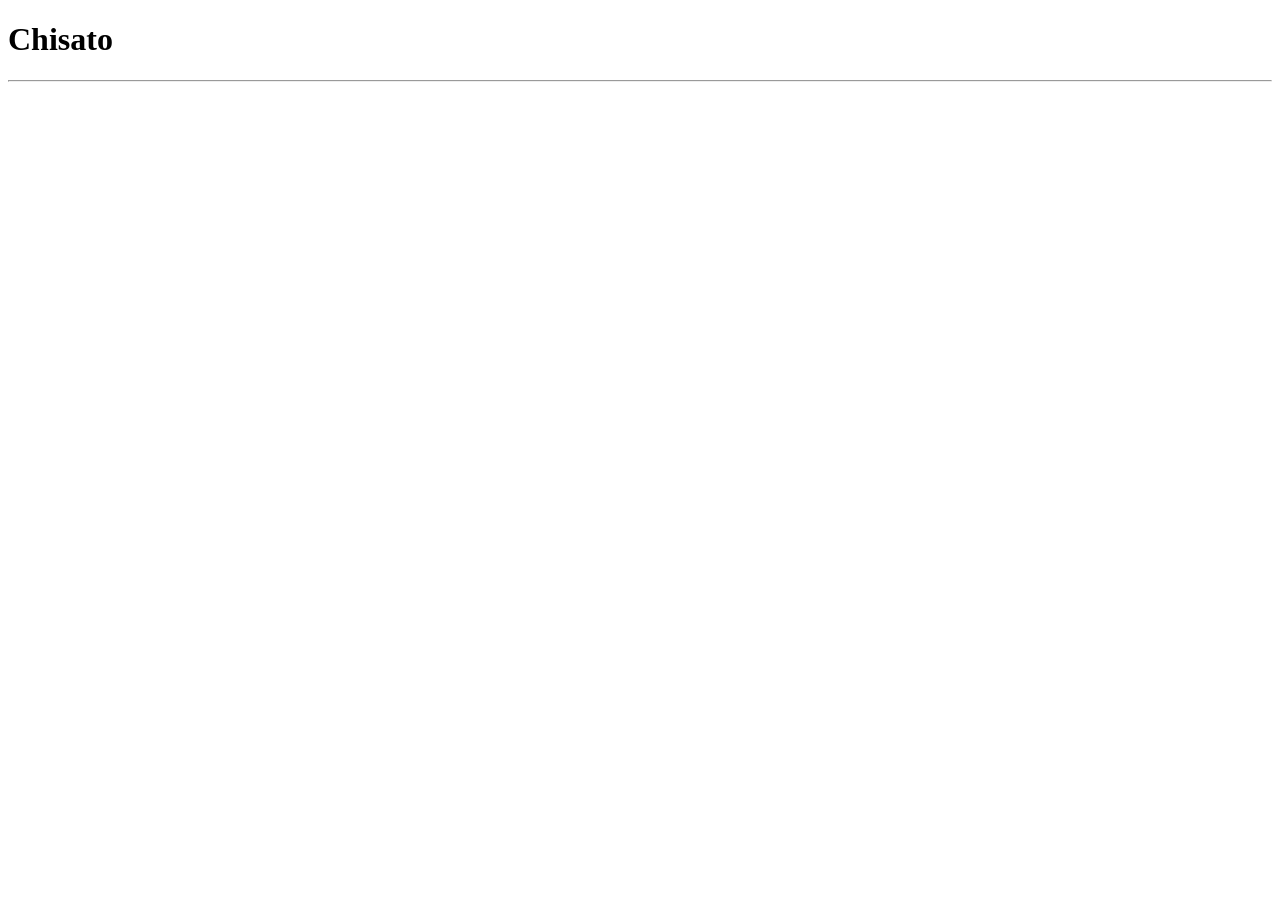
==== chisato.html @ ed0a1150 "1.them chisato" ====
<!DOCTYPE html>
<html lang="en">
<head>
    <meta charset="UTF-8">
    <meta name="viewport" content="width=device-width, initial-scale=1.0">
    <title>cca</title>
</head>
<body>
    <h1>Chisato</h1>
    <hr>
    
</body>
</html>
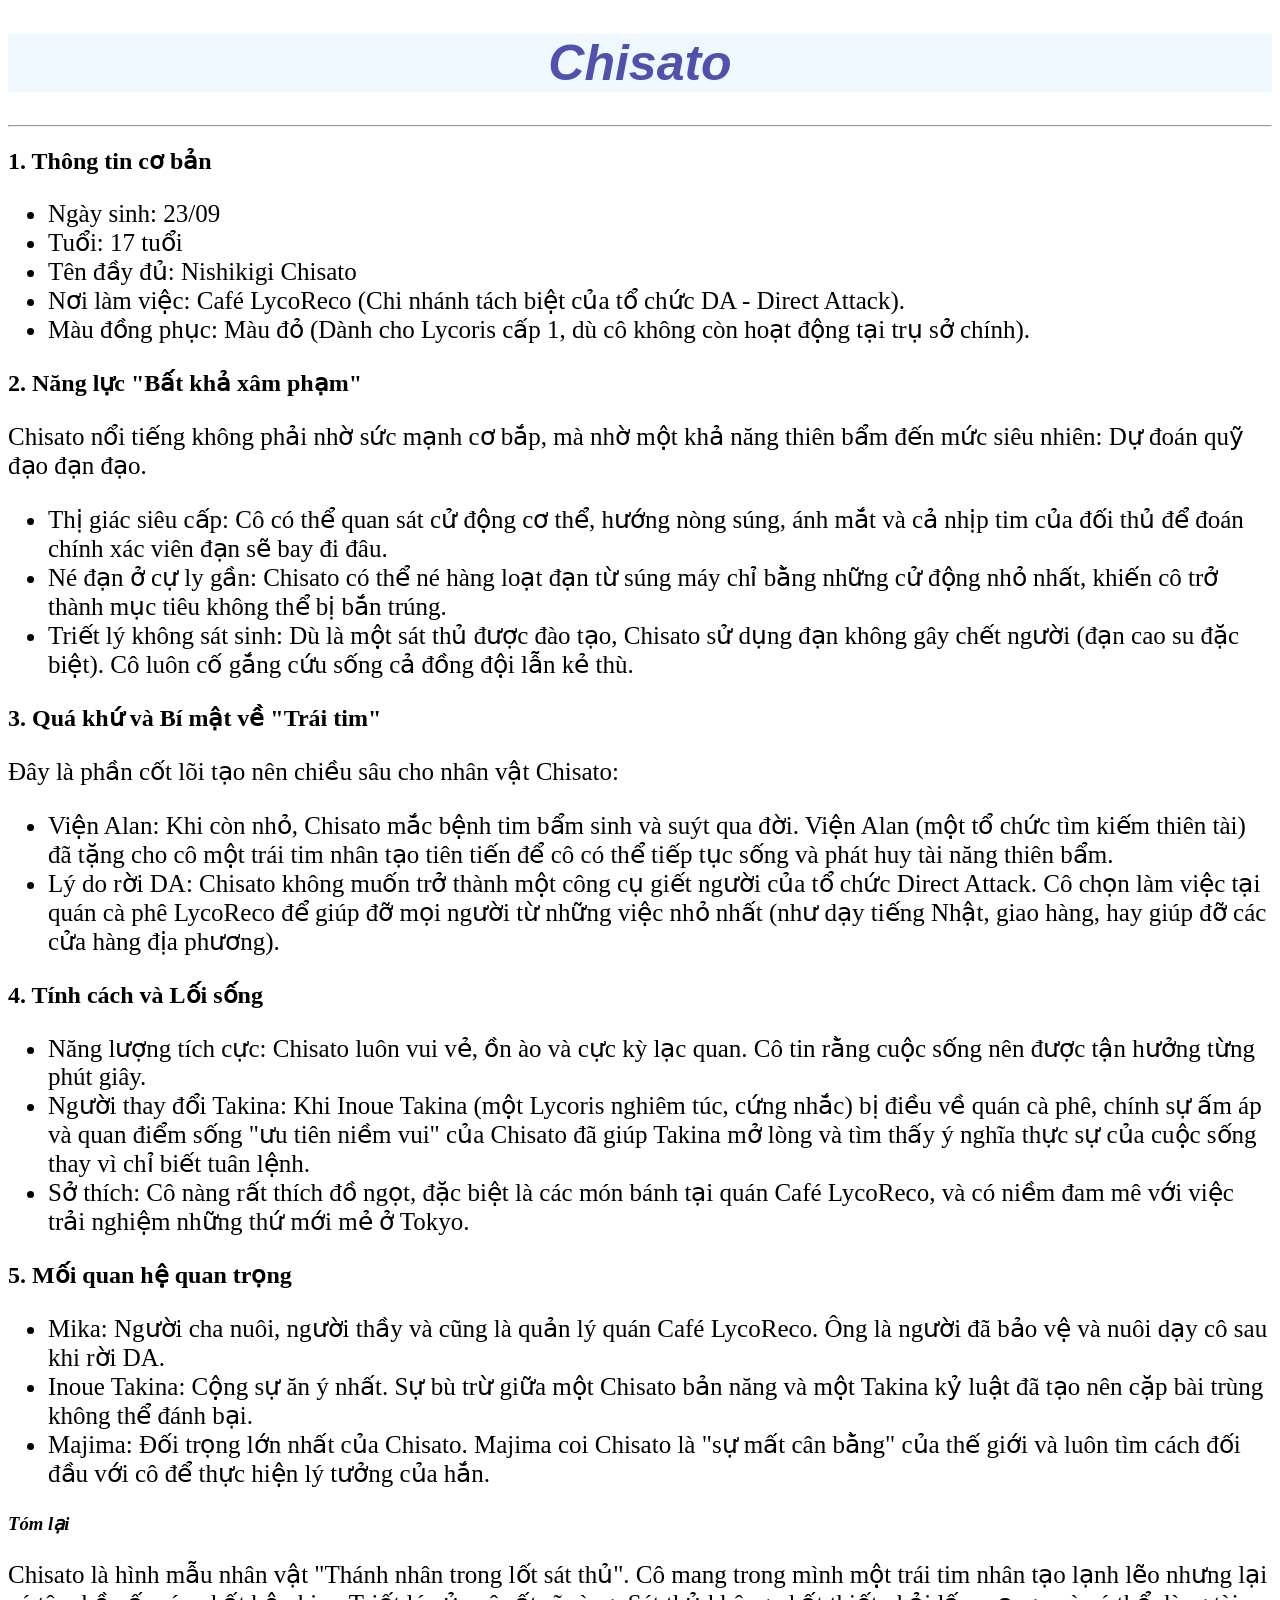
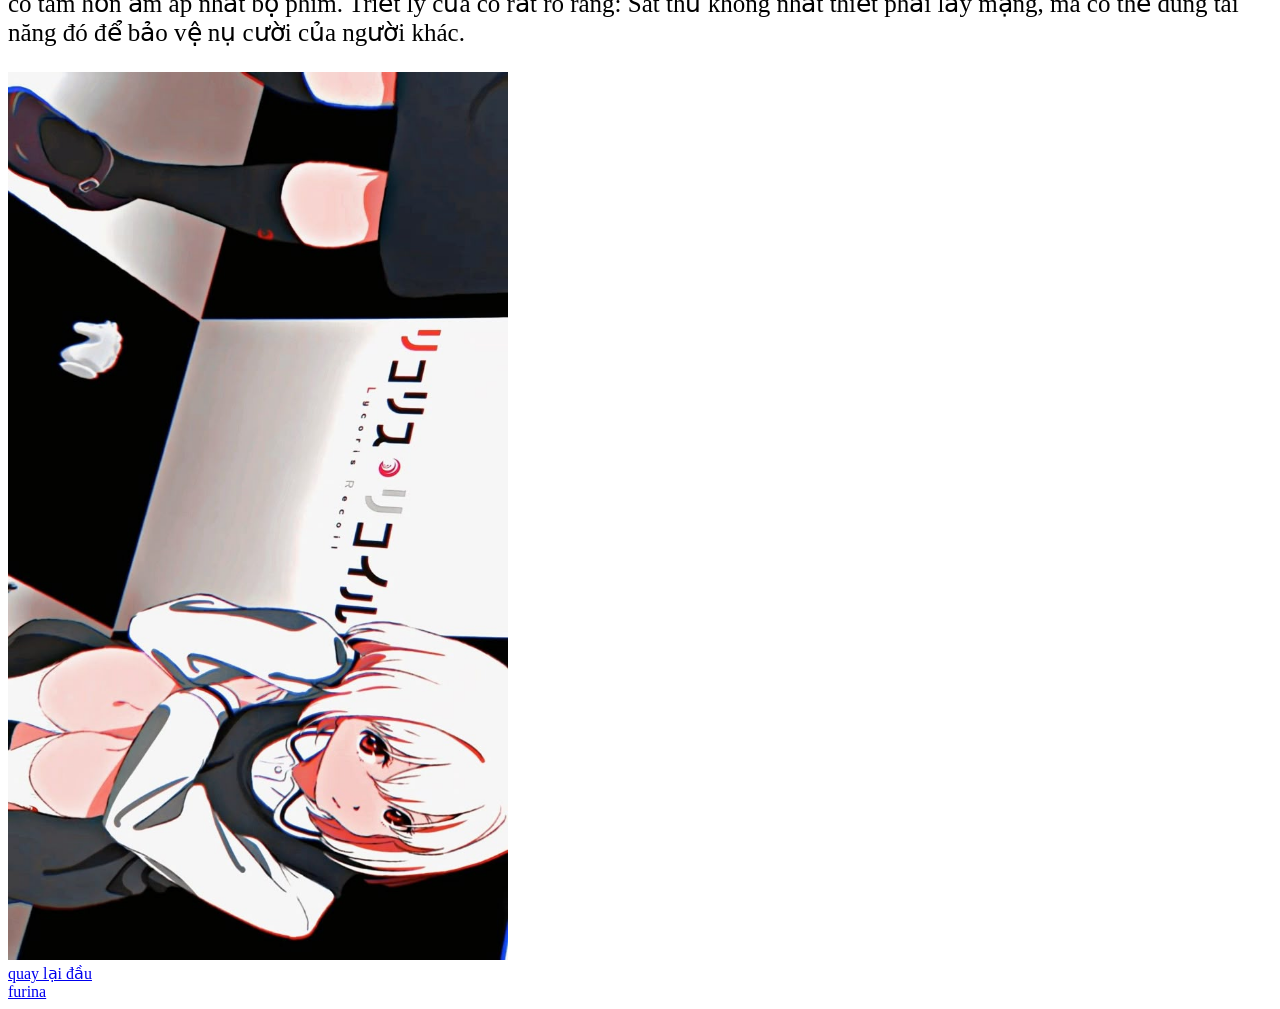
==== commit a1f4f77c: "3. thêm khá nhiều thứ" ====
--- a/chisato.html
+++ b/chisato.html
@@ -4,10 +4,52 @@
     <meta charset="UTF-8">
     <meta name="viewport" content="width=device-width, initial-scale=1.0">
     <title>cca</title>
+    <link rel="stylesheet" href="styte.css">
 </head>
 <body>
     <h1>Chisato</h1>
     <hr>
-    
-</body>
+    <h2>1. Thông tin cơ bản</h2>
+    <ul class="chisato">
+        <li>Ngày sinh: 23/09</li>
+        <li>Tuổi: 17 tuổi</li>
+        <li>Tên đầy đủ: Nishikigi Chisato</li>
+        <li>Nơi làm việc: Café LycoReco (Chi nhánh tách biệt của tổ chức DA - Direct Attack).</li>
+        <li>Màu đồng phục: Màu đỏ (Dành cho Lycoris cấp 1, dù cô không còn hoạt động tại trụ sở chính).</li>
+    </ul>
+    <h2>2. Năng lực "Bất khả xâm phạm"</h2>
+    <p>Chisato nổi tiếng không phải nhờ sức mạnh cơ bắp, mà nhờ một khả năng thiên bẩm đến mức siêu nhiên: Dự đoán quỹ đạo đạn đạo.</p>
+    <ul class="chisato">
+        <li>Thị giác siêu cấp: Cô có thể quan sát cử động cơ thể, hướng nòng súng, ánh mắt và cả nhịp tim của đối thủ để đoán chính xác viên đạn sẽ bay đi đâu.</li>
+        <li>Né đạn ở cự ly gần: Chisato có thể né hàng loạt đạn từ súng máy chỉ bằng những cử động nhỏ nhất, khiến cô trở thành mục tiêu không thể bị bắn trúng.</li>
+        <li>Triết lý không sát sinh: Dù là một sát thủ được đào tạo, Chisato sử dụng đạn không gây chết người (đạn cao su đặc biệt). Cô luôn cố gắng cứu sống cả đồng đội lẫn kẻ thù.</li>
+    </ul>
+    <h2>3. Quá khứ và Bí mật về "Trái tim"</h2>
+    <p>Đây là phần cốt lõi tạo nên chiều sâu cho nhân vật Chisato:</p>
+    <ul class="chisato">
+        <li>Viện Alan: Khi còn nhỏ, Chisato mắc bệnh tim bẩm sinh và suýt qua đời.
+             Viện Alan (một tổ chức tìm kiếm thiên tài) đã tặng cho cô một trái tim nhân tạo tiên tiến để cô có thể tiếp tục sống và phát huy tài năng thiên bẩm.</li>
+        <li>Lý do rời DA: Chisato không muốn trở thành một công cụ giết người của tổ chức Direct Attack.
+             Cô chọn làm việc tại quán cà phê LycoReco để giúp đỡ mọi người từ những việc nhỏ nhất (như dạy tiếng Nhật, giao hàng, hay giúp đỡ các cửa hàng địa phương).</li>
+    </ul>
+    <h2>4. Tính cách và Lối sống</h2>
+    <ul class="chisato">
+        <li>Năng lượng tích cực: Chisato luôn vui vẻ, ồn ào và cực kỳ lạc quan. Cô tin rằng cuộc sống nên được tận hưởng từng phút giây.</li>
+        <li>Người thay đổi Takina: Khi Inoue Takina (một Lycoris nghiêm túc, cứng nhắc) bị điều về quán cà phê,
+             chính sự ấm áp và quan điểm sống "ưu tiên niềm vui" của Chisato đã giúp Takina mở lòng và tìm thấy ý nghĩa thực sự của cuộc sống thay vì chỉ biết tuân lệnh.</li>
+        <li>Sở thích: Cô nàng rất thích đồ ngọt, đặc biệt là các món bánh tại quán Café LycoReco,
+             và có niềm đam mê với việc trải nghiệm những thứ mới mẻ ở Tokyo.</li>
+    </ul>
+    <h2>5. Mối quan hệ quan trọng</h2>
+    <ul class="chisato">
+        <li>Mika: Người cha nuôi, người thầy và cũng là quản lý quán Café LycoReco. Ông là người đã bảo vệ và nuôi dạy cô sau khi rời DA.</li>
+        <li>Inoue Takina: Cộng sự ăn ý nhất. Sự bù trừ giữa một Chisato bản năng và một Takina kỷ luật đã tạo nên cặp bài trùng không thể đánh bại.</li>
+        <li>Majima: Đối trọng lớn nhất của Chisato. Majima coi Chisato là "sự mất cân bằng" của thế giới và luôn tìm cách đối đầu với cô để thực hiện lý tưởng của hắn.</li>
+    </ul>
+    <h3><i>Tóm lại</i></h3>
+    <p>Chisato là hình mẫu nhân vật "Thánh nhân trong lốt sát thủ". Cô mang trong mình một trái tim nhân tạo lạnh lẽo nhưng lại có tâm hồn ấm áp nhất bộ phim. Triết lý của cô rất rõ ràng: Sát thủ không nhất thiết phải lấy mạng, mà có thể dùng tài năng đó để bảo vệ nụ cười của người khác.</p>
+    <img src="./img/wife/Nishikigi Chisato.jpg" alt="chisato" width="500px"><br>
+<a href="index.html">quay lại đầu</a><br>
+<a href="furina.html">furina</a>
+</body> 
 </html>
--- a/styte.css
+++ b/styte.css
@@ -0,0 +1,71 @@
+h1{
+    /* đổi màu chữ color*/
+     color: rgb(80, 80, 173);
+     /*đổi font chữ font-style */
+     font-style: italic;
+     /* Căn hàng text-align */
+    text-align: center;
+    /* Đổi cở chữ  font-size*/
+    font-size: 50px;
+    background-color: aliceblue;
+    font-family: Arial, Helvetica, sans-serif;
+}
+h2.siesta{
+    width: 280px;
+    text-align: center;
+    color: rgb(16, 136, 96);
+    background-color: rgb(255, 0, 0);
+    opacity: 0.7;
+    border: 2px solid rgb(0, 0, 0);
+    border-radius: 40px;}
+
+    /* đổi màu khi di chuột vào :hover */
+    p:hover{
+        color: aqua;
+        font-size: 30px;
+        transition: 0.5s;
+    }
+ p, .chisato{
+    font-size: 25px ;
+ }
+ .furina{
+    color: blue;
+ }
+ .siesta1{
+    height: 170px;
+    width: 270px;
+    background-color: rgb(58, 51, 56);
+    border: 2px solid blue;
+
+ }
+ .char{
+   display: flex;
+   justify-content: center;
+   gap: 50px;
+ }
+.nhanvat{
+   border-radius: 15px;
+   box-shadow: 0 10px 100px rgba(255, 1, 1, 0.192);
+   padding: 10px;
+}
+.nhanvat:hover{
+   transform: scale(1.2);
+   transition: 0.25s;
+}
+#home{
+   text-align: center;
+}
+.nha{
+   display: inline-block;
+   text-decoration: none;
+   background-color: rgb(49, 3, 3);
+   color: white;
+   padding: 10px 20px;
+   border-radius: 5px;
+   font-weight: bold;
+   box-shadow:0 0 4px #c0392b; /* Tạo hiệu ứng nút 3D */
+}
+.nha:active{
+   box-shadow: 0 0 #c0392b;   /* Mất bóng khi nhấn vào */
+    transform: translateY(4px); /* Nút lún xuống như bị bấm thật */
+}
